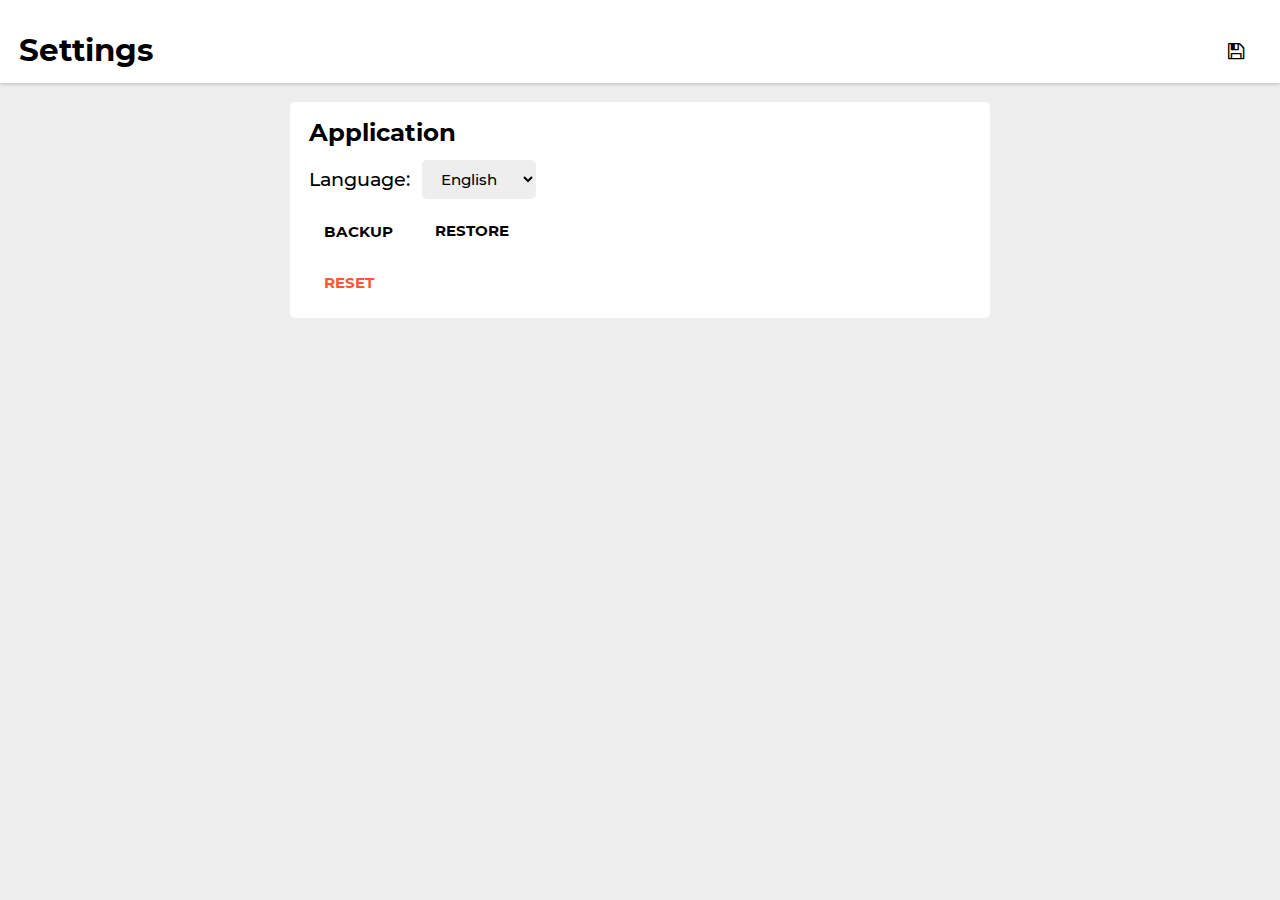
==== application_settings.html @ fceb1d26 "Improved directory structure" ====
<!doctype html>

<html lang="en">
	<head>
		<meta charset="UTF-8"/>
		<meta name="viewport" content="width=device-width, initial-scale=1"/>
		<title data-translator-key="timetable">Timetable</title>
		<link rel="stylesheet" type="text/css" href="styles/general.css"/>
		<link rel="stylesheet" type="text/css" href="styles/settings_pages.css"/>
		<link rel="stylesheet" type="text/css" href="styles/fontello/css/fontello.css"/>
		<script src="scripts/configuration.js"></script>
		<script src="scripts/translator.js"></script>
		<script src="scripts/application_settings.js"></script>


		<link rel="manifest" href="manifest.json"/>
		<meta name="theme-color" content="#FFFFFF"/>
		<meta name="apple-mobile-web-app-capable" content="yes">
		<meta name="apple-mobile-web-app-status-bar-style" content="black">
		<meta name="apple-mobile-web-app-title" content="Stundenplan">
		<link rel="apple-touch-icon" href="icon.png">
	</head>



	<body>
		<header>
			<h1 data-translator-key="settings"></h1>
			<button id="save_button" class="icon-save" onclick="save();"></button>
		</header>

		<div id="settings_container">
			<div class="settings_group closed">
				<div class="settings_group_header">
					<h2 data-translator-key="application">Application</h2>
				</div>

				<div class="input_group">
					<label data-translator-key="language: " for="language_input">Language:</label>

					<select id="language_input" name="language_input">
						<option value="de">Deutsch</option>
						<option value="en">English</option>
					</select>
				</div>

				<div class="input_group">
					<a><button id="backup_button" data-translator-key="backup">Backup</button></a>

					<label for="restore_file_input" data-translator-key="restore">Restore</label>
					<input id="restore_file_input" name="restore_file_input" type="file"/>
				</div>

				<div class="input_group">
					<button class="negative" onclick="reset();" data-translator-key="reset">Reset</button>
				</div>
			</div>
		</div>
	</body>
</html>
---- styles/general.css ----
:root {
	--ratio: 1.27;
	--space-6: calc(var(--space-5) * var(--ratio));
	--space-5: calc(var(--space-4) * var(--ratio));
	--space-4: calc(var(--space-3) * var(--ratio));
	--space-3: calc(var(--space-2) * var(--ratio));
	--space-2: calc(var(--space-1) * var(--ratio));
	--space-1: calc(var(--space-0) * var(--ratio));
	--space-0: 1rem;
	--space--1: calc(var(--space-0) / var(--ratio));
	--space--2: calc(var(--space--1) / var(--ratio));
	--space--3: calc(var(--space--2) / var(--ratio));
} 




@font-face {
	font-family: "Montserrat";
	font-weight: 400;
	src: url("Montserrat/Montserrat-Medium.ttf");
}
@font-face {
	font-family: "Montserrat";
	font-weight: 600;
	src: url("Montserrat/Montserrat-Bold.ttf");
}





body {
	line-height: 1.27;
	font-size: var(--space-0);
	margin: 0;
	font-family: "Montserrat", sans-serif;
	background-color: #EEE;
}



header {
	position: sticky;
	top: 0;
	left: 0;
	width: 100%;
	box-sizing: border-box;
	z-index: 5;
	background-color: #FFF;
	box-shadow: 0 0 5px rgba(0,0,0,0.3);
}

header + * {
	max-width: 700px;
	margin: auto;
}





h1 {
	font-size: var(--space-2);
	line-height: var(--space-5);
	margin: 0;
	display: inline-block;
}
h2 {
	font-size: var(--space-1);
}





input, button, select {
    font-size: var(--space--1);
    font-family: "Montserrat", sans-serif;
    height: var(--space-3);
    border:0;
	padding: 0 var(--space--1);
	border-radius: 5px;
}
input, select {
	background: #eee;
}

button {
	background-color: #FFF;
	text-transform: uppercase;
	font-weight: 600;
	transition:background 0.2s, border 0.4s;
}
button.positive {
	color: #0BF;
}
button.negative {
	color: #F53;
}
button:active {
	background-color: #EEE;
}


@media screen and (min-width: 500px) and (min-height: 500px) {
	:root {
		--space-0: 1.2rem;
	}
}
---- styles/settings_pages.css ----
header {
    padding: var(--space-0);
    padding-bottom: 0;
}
header > button {
    float: right;
    width: var(--space-4);
    height: var(--space-4);
    margin-top: calc((var(--space-5) - var(--space-4)) / 2);
    font-size: var(--space-0);
    padding: 0;
}



#settings_container {
    padding: var(--space-0);
}



.settings_group {
    background: #FFF;
    padding: var(--space--1) var(--space-0);
    margin-bottom: var(--space-0);
    border-radius: 5px;
}



.settings_group > .settings_group_header {
    display: flex;
}

.settings_group > .settings_group_header > h2, .settings_group h2 {
    margin: 0;
    flex-grow: 1;
}


.settings_group > .settings_group_header > button {
    height: calc(var(--space-1) * 1.27);
}

.settings_group > .settings_group_header > button.state_toggle_button {
    padding: 0;
    min-width: calc(var(--space-1) * 1.27);
}



.settings_group > * + *, .input_group {
    margin-top: var(--space--2);

}
.input_group {
    display: flex;
    line-height: var(--space-3);
}
.input_group > * + * {
    margin-left: var(--space--2);
}



#color_input_groups_container > .input_group > button,
#periods_input_groups_container > .input_group > button,
#timetable_settings_group > .schedule_inputs_container > .input_group > button {
    background-color: #EEE;
}



#color_input_groups_container > .input_group > label {
    flex-grow: 2;
}
#color_input_groups_container > .input_group > input {
    width: 9ch;
}



#periods_input_groups_container > .input_group {
    display: grid;
    grid-template-columns: 1fr 1fr var(--space-3);
    grid-gap: var(--space--2);
}
#periods_input_groups_container > .input_group > * + * {
    margin: 0;
}
#periods_input_groups_container > .input_group > button {
    padding: 0;
}



#timetable_settings_group > .input_group > input {
    width: 12ch;
}

#timetable_settings_group > .schedule_inputs_container {
    padding: 0 var(--space--2);
}

#timetable_settings_group > .schedule_inputs_container + .input_group {
    margin-top: var(--space-1);
}

#timetable_settings_group > .schedule_inputs_container > .input_group > input:nth-of-type(1) {
    flex-grow: 1;
    width: 12ch;
}

#timetable_settings_group > .schedule_inputs_container > .input_group > input:nth-of-type(2) {
    width: 9ch;
}




label[for="restore_file_input"] {
    height: var(--space-3);
    padding: 0 var(--space--1);
    border-radius: 5px;
    line-height: var(--space-3);
    text-transform: uppercase;
    font-size: var(--space--1);
    font-weight: 600;
    transition: background-color 0.2s;
}
label[for="restore_file_input"]:active {
    background-color: #EEE;
}
input[name="restore_file_input"] {
    display: none;
}
---- styles/fontello/css/fontello.css ----
@font-face {
  font-family: 'fontello';
  src: url('../font/fontello.eot?61105256');
  src: url('../font/fontello.eot?61105256#iefix') format('embedded-opentype'),
       url('../font/fontello.woff2?61105256') format('woff2'),
       url('../font/fontello.woff?61105256') format('woff'),
       url('../font/fontello.ttf?61105256') format('truetype'),
       url('../font/fontello.svg?61105256#fontello') format('svg');
  font-weight: normal;
  font-style: normal;
}
/* Chrome hack: SVG is rendered more smooth in Windozze. 100% magic, uncomment if you need it. */
/* Note, that will break hinting! In other OS-es font will be not as sharp as it could be */
/*
@media screen and (-webkit-min-device-pixel-ratio:0) {
  @font-face {
    font-family: 'fontello';
    src: url('../font/fontello.svg?61105256#fontello') format('svg');
  }
}
*/
 
 [class^="icon-"]:before, [class*=" icon-"]:before {
  font-family: "fontello";
  font-style: normal;
  font-weight: normal;
  speak: none;
 
  display: inline-block;
  text-decoration: inherit;
  width: 1em;
  margin-right: .2em;
  text-align: center;
  /* opacity: .8; */
 
  /* For safety - reset parent styles, that can break glyph codes*/
  font-variant: normal;
  text-transform: none;
 
  /* fix buttons height, for twitter bootstrap */
  line-height: 1em;
 
  /* Animation center compensation - margins should be symmetric */
  /* remove if not needed */
  margin-left: .2em;
 
  /* you can be more comfortable with increased icons size */
  /* font-size: 120%; */
 
  /* Font smoothing. That was taken from TWBS */
  -webkit-font-smoothing: antialiased;
  -moz-osx-font-smoothing: grayscale;
 
  /* Uncomment for 3D effect */
  /* text-shadow: 1px 1px 1px rgba(127, 127, 127, 0.3); */
}
 
.icon-timetable:before { content: '\e800'; } /* '' */
.icon-periods:before { content: '\e801'; } /* '' */
.icon-save:before { content: '\e802'; } /* '' */
.icon-delete:before { content: '\e803'; } /* '' */
.icon-settings:before { content: '\e804'; } /* '' */
.icon-colors:before { content: '\f1fc'; } /* '' */
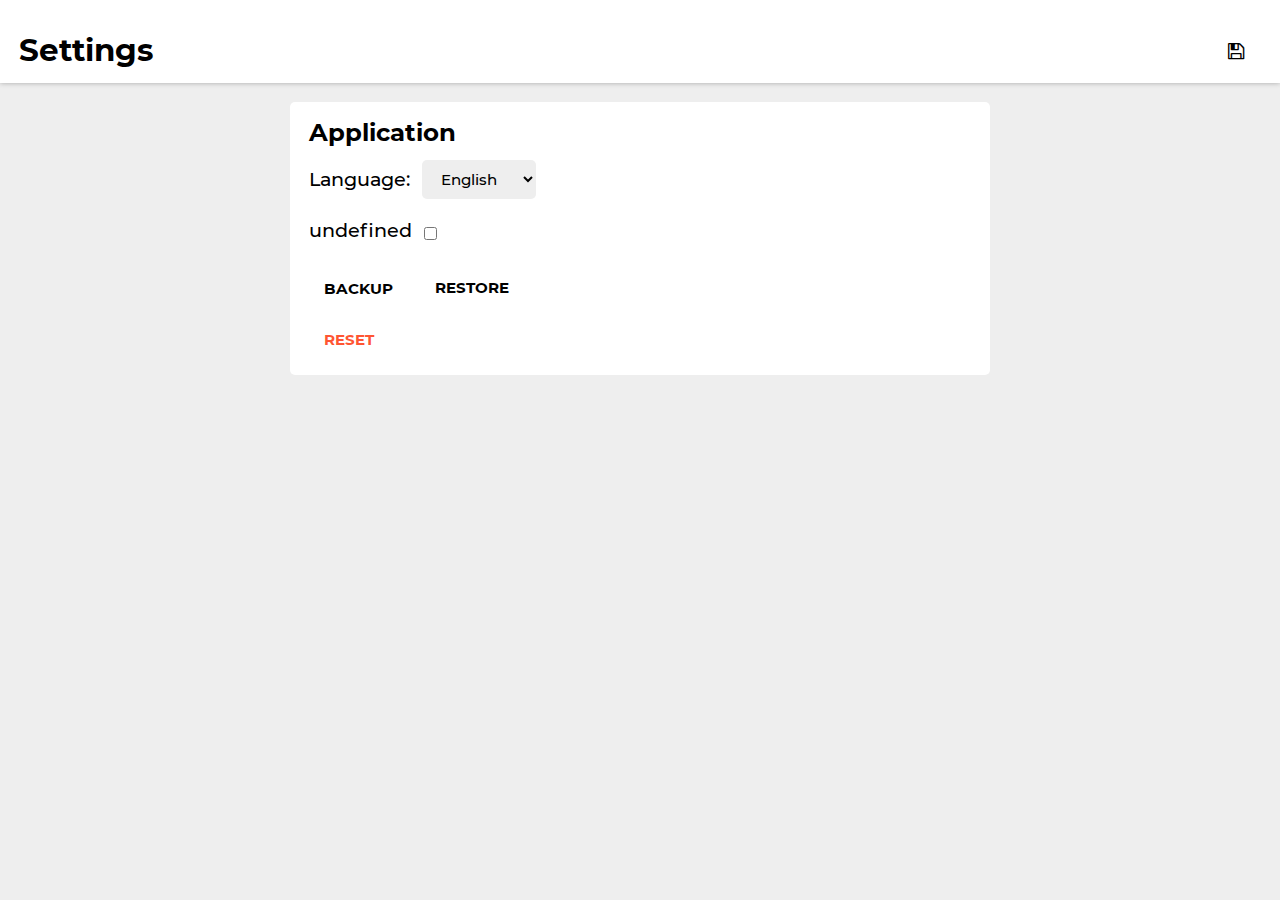
==== commit 96777010: "Added favicon" ====
--- a/application_settings.html
+++ b/application_settings.html
@@ -10,6 +10,8 @@
 		<link rel="stylesheet" type="text/css" href="styles/fontello/css/fontello.css"/>
 		<script src="scripts/configuration.js"></script>
 		<script src="scripts/translator.js"></script>
+		<script src="scripts/page_transitions.js"></script>
+		<script src="scripts/general.js"></script>
 		<script src="scripts/application_settings.js"></script>
 
 
@@ -19,6 +21,7 @@
 		<meta name="apple-mobile-web-app-status-bar-style" content="black">
 		<meta name="apple-mobile-web-app-title" content="Stundenplan">
 		<link rel="apple-touch-icon" href="icon.png">
+		<link rel="icon" href="icon.png">
 	</head>
 
 
@@ -45,6 +48,12 @@
 				</div>
 
 				<div class="input_group">
+					<label data-translator-key="dark_mode: " for="dark_mode_input">Dark mode:</label>
+
+					<input id="dark_mode_input" name="dark_mode_input" type="checkbox"/>
+				</div>
+
+				<div class="input_group">
 					<a><button id="backup_button" data-translator-key="backup">Backup</button></a>
 
 					<label for="restore_file_input" data-translator-key="restore">Restore</label>
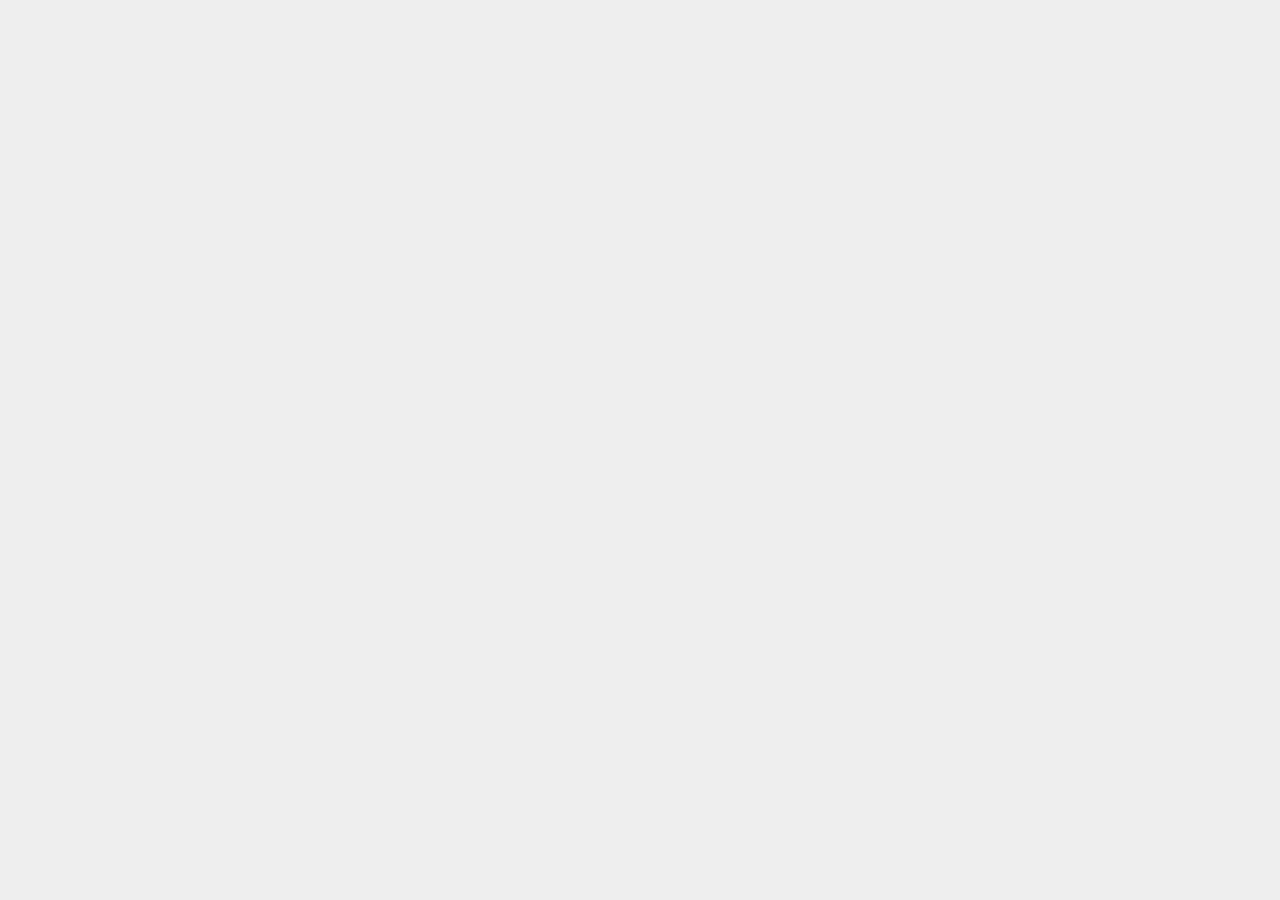
==== commit 6337dcfa: "Added back button" ====
--- a/application_settings.html
+++ b/application_settings.html
@@ -28,8 +28,9 @@
 
 	<body>
 		<header>
+			<button class="back_button icon-back" onclick="transition_to_page('settings.html');"></button>
 			<h1 data-translator-key="settings"></h1>
-			<button id="save_button" class="icon-save" onclick="save();"></button>
+			<button id="save_button" class="icon-save" onclick="save();" aria-label="Save"></button>
 		</header>
 
 		<div id="settings_container">
--- a/styles/general.css
+++ b/styles/general.css
@@ -10,9 +10,30 @@
 	--space--1: calc(var(--space-0) / var(--ratio));
 	--space--2: calc(var(--space--1) / var(--ratio));
 	--space--3: calc(var(--space--2) / var(--ratio));
+	--space--4: calc(var(--space--3) / var(--ratio));
+
+	--color-background-1: #EEE;
+	--color-background-2: #FFF;
+	--color-background-3: #EEE;
+	--color-foreground-1: #000;
+	--color-foreground-2: #555;
+	--color-foreground-3: #777;
+	--color-positive: #0BF;
+	--color-negative: #F53;
+
 } 
 
 
+body.dark_mode {
+	--color-background-1: #000;
+	--color-background-2: #222;
+	--color-background-3: #444;
+	--color-foreground-1: #FFF;
+	--color-foreground-2: #AAA;
+	--color-foreground-3: #999;
+	--color-positive: #0BF;
+	--color-negative: #F53;
+}
 
 
 @font-face {
@@ -35,7 +56,10 @@
 	font-size: var(--space-0);
 	margin: 0;
 	font-family: "Montserrat", sans-serif;
-	background-color: #EEE;
+	color: var(--color-foreground-1);
+	background-color: var(--color-background-1);
+	opacity: 0;
+	transition: opacity 0.2s;
 }
 
 
@@ -47,8 +71,18 @@
 	width: 100%;
 	box-sizing: border-box;
 	z-index: 5;
-	background-color: #FFF;
+	background-color: var(--color-background-2);
 	box-shadow: 0 0 5px rgba(0,0,0,0.3);
+}
+
+header > .back_button {
+    float: left;
+    width: var(--space-4);
+    height: var(--space-4);
+    margin-top: calc((var(--space-5) - var(--space-4)) / 2);
+    margin-right: var(--space-0);
+    font-size: var(--space-0);
+    padding: 0;
 }
 
 header + * {
@@ -81,26 +115,29 @@
     border:0;
 	padding: 0 var(--space--1);
 	border-radius: 5px;
+	color: var(--color-foreground-1);
 }
 input, select {
-	background: #eee;
+	background: var(--color-background-3);
 }
 
 button {
-	background-color: #FFF;
+	background-color: var(--color-background-2);
 	text-transform: uppercase;
 	font-weight: 600;
 	transition:background 0.2s, border 0.4s;
+	outline: none;
 }
 button.positive {
-	color: #0BF;
+	color: var(--color-positive);
 }
 button.negative {
-	color: #F53;
+	color: var(--color-negative);
 }
 button:active {
-	background-color: #EEE;
+	background-color: var(--color-background-3);
 }
+
 
 
 @media screen and (min-width: 500px) and (min-height: 500px) {
--- a/styles/settings_pages.css
+++ b/styles/settings_pages.css
@@ -20,7 +20,7 @@
 
 
 .settings_group {
-    background: #FFF;
+    background: var(--color-background-2);
     padding: var(--space--1) var(--space-0);
     margin-bottom: var(--space-0);
     border-radius: 5px;
@@ -66,7 +66,7 @@
 #color_input_groups_container > .input_group > button,
 #periods_input_groups_container > .input_group > button,
 #timetable_settings_group > .schedule_inputs_container > .input_group > button {
-    background-color: #EEE;
+    background-color: var(--color-background-1);
 }
 
 
@@ -85,11 +85,14 @@
     grid-template-columns: 1fr 1fr var(--space-3);
     grid-gap: var(--space--2);
 }
-#periods_input_groups_container > .input_group > * + * {
+#periods_input_groups_container > .input_group > * {
     margin: 0;
+    box-sizing: border-box;
+    width: 100%;
 }
 #periods_input_groups_container > .input_group > button {
     padding: 0;
+    background-color: var(--color-background-3);
 }
 
 
@@ -129,7 +132,7 @@
     transition: background-color 0.2s;
 }
 label[for="restore_file_input"]:active {
-    background-color: #EEE;
+    background-color: var(--color-background-3);
 }
 input[name="restore_file_input"] {
     display: none;
--- a/styles/fontello/css/fontello.css
+++ b/styles/fontello/css/fontello.css
@@ -1,11 +1,11 @@
 @font-face {
   font-family: 'fontello';
-  src: url('../font/fontello.eot?61105256');
-  src: url('../font/fontello.eot?61105256#iefix') format('embedded-opentype'),
-       url('../font/fontello.woff2?61105256') format('woff2'),
-       url('../font/fontello.woff?61105256') format('woff'),
-       url('../font/fontello.ttf?61105256') format('truetype'),
-       url('../font/fontello.svg?61105256#fontello') format('svg');
+  src: url('../font/fontello.eot?66108259');
+  src: url('../font/fontello.eot?66108259#iefix') format('embedded-opentype'),
+       url('../font/fontello.woff2?66108259') format('woff2'),
+       url('../font/fontello.woff?66108259') format('woff'),
+       url('../font/fontello.ttf?66108259') format('truetype'),
+       url('../font/fontello.svg?66108259#fontello') format('svg');
   font-weight: normal;
   font-style: normal;
 }
@@ -15,7 +15,7 @@
 @media screen and (-webkit-min-device-pixel-ratio:0) {
   @font-face {
     font-family: 'fontello';
-    src: url('../font/fontello.svg?61105256#fontello') format('svg');
+    src: url('../font/fontello.svg?66108259#fontello') format('svg');
   }
 }
 */
@@ -57,7 +57,9 @@
  
 .icon-timetable:before { content: '\e800'; } /* '' */
 .icon-periods:before { content: '\e801'; } /* '' */
-.icon-save:before { content: '\e802'; } /* '' */
+.icon-save-alt:before { content: '\e802'; } /* '' */
 .icon-delete:before { content: '\e803'; } /* '' */
 .icon-settings:before { content: '\e804'; } /* '' */
+.icon-back:before { content: '\e805'; } /* '' */
+.icon-save:before { content: '\e806'; } /* '' */
 .icon-colors:before { content: '\f1fc'; } /* '' */